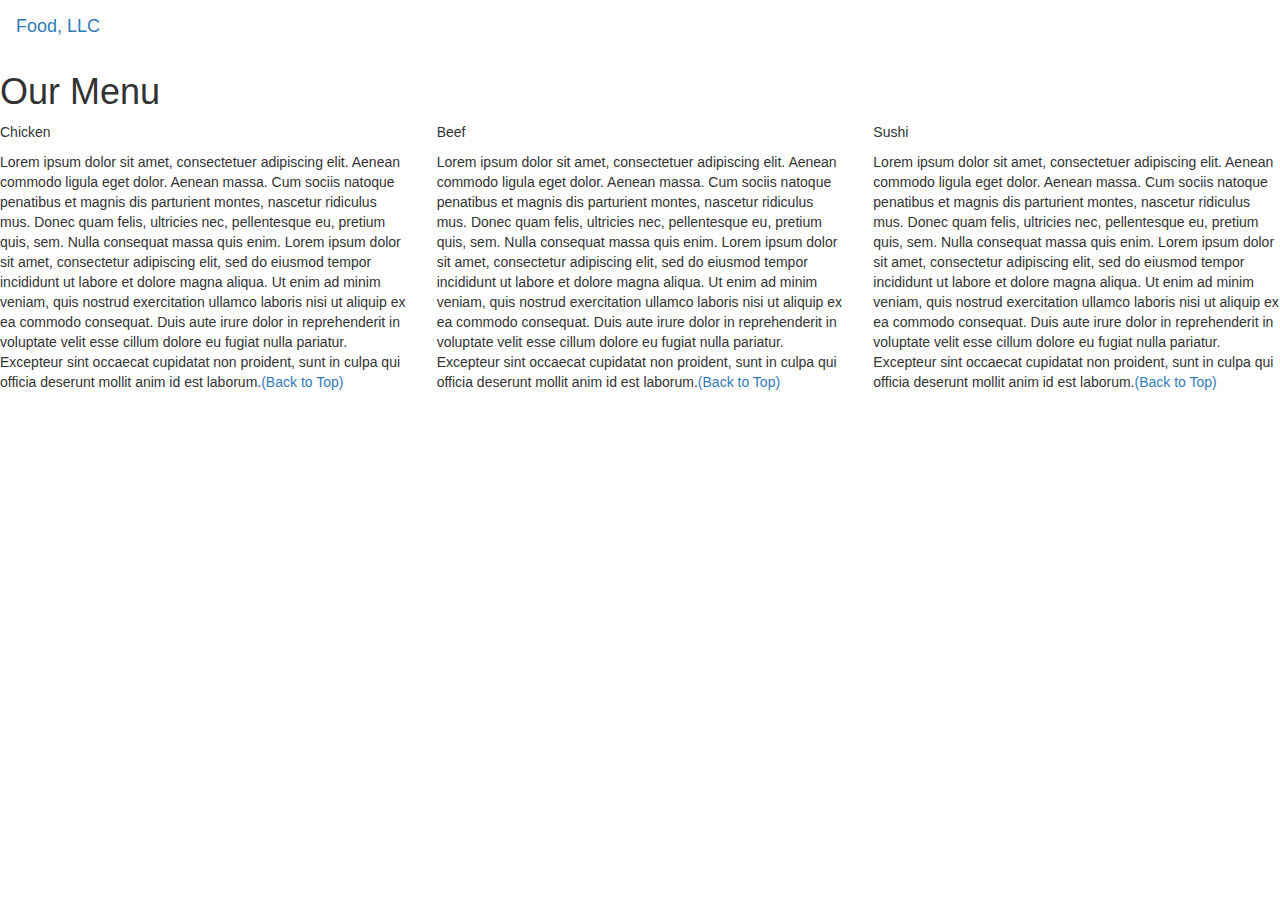
==== index.html @ 65948d2b "Create index.html" ====
<!DOCTYPE html>
<html>
<head>

<title>Module 3</title>
<meta name="viewport" content="width=device-width, initial-scale=1">
  <link rel="stylesheet" href="https://maxcdn.bootstrapcdn.com/bootstrap/3.3.7/css/bootstrap.min.css">
  <script src="https://ajax.googleapis.com/ajax/libs/jquery/3.3.1/jquery.min.js"></script>
  <script src="https://maxcdn.bootstrapcdn.com/bootstrap/3.3.7/js/bootstrap.min.js"></script>

</head>

<meta name="viewport" content="width=device-width, initial-scale=1">
<link rel="stylesheet" type="text/css" href="style.css">
<body>


<nav class="navbar" id="top">
  <div class="container-fluid">

    <div class="navbar-header">
      <button type="button" class="navbar-toggle" data-toggle="collapse" data-target="#myNavbar">
        <span class="icon-bar"></span>
        <span class="icon-bar"></span>
        <span class="icon-bar"></span> 
      </button>
      <a class="navbar-brand" href="#">Food, LLC</a>
    </div>
<div class="collapse" id="myNavbar">
      <ul class="nav navbar-nav visible-xs">
        <li><a class="menu-item" href="#">Chicken</a></li>
        <li><a class="menu-item" href="#">Beef</a></li> 
        <li><a class="menu-item" href="#">Sushi</a></li> 
      </ul>
    </div>

  </div>
</nav>

<h1 class="main-title">Our Menu</h1>



<div class="row">

  <div class="col-lg-4 col-md-6 col-sm-12">
    <div class="content-box">
      <p class="item-name">Chicken</p>
      <p>Lorem ipsum dolor sit amet, consectetuer adipiscing elit. Aenean commodo ligula eget dolor. Aenean massa. Cum sociis natoque penatibus et magnis dis parturient montes, nascetur ridiculus mus. Donec quam felis, ultricies nec, pellentesque eu, pretium quis, sem. Nulla consequat massa quis enim. Lorem ipsum dolor sit amet, consectetur adipiscing elit, sed do eiusmod tempor incididunt ut labore et dolore magna aliqua. Ut enim ad minim veniam, quis nostrud exercitation ullamco laboris nisi ut aliquip ex ea commodo consequat. Duis aute irure dolor in reprehenderit in voluptate velit esse cillum dolore eu fugiat nulla pariatur. Excepteur sint occaecat cupidatat non proident, sunt in culpa qui officia deserunt mollit anim id est laborum.<a href="#top">(Back to Top)</a></p>
    </div>
  </div>

  <div class="col-lg-4 col-md-6 col-sm-12">
    <div class="content-box">
      <p class="item-name">Beef</p>
      <p>Lorem ipsum dolor sit amet, consectetuer adipiscing elit. Aenean commodo ligula eget dolor. Aenean massa. Cum sociis natoque penatibus et magnis dis parturient montes, nascetur ridiculus mus. Donec quam felis, ultricies nec, pellentesque eu, pretium quis, sem. Nulla consequat massa quis enim. Lorem ipsum dolor sit amet, consectetur adipiscing elit, sed do eiusmod tempor incididunt ut labore et dolore magna aliqua. Ut enim ad minim veniam, quis nostrud exercitation ullamco laboris nisi ut aliquip ex ea commodo consequat. Duis aute irure dolor in reprehenderit in voluptate velit esse cillum dolore eu fugiat nulla pariatur. Excepteur sint occaecat cupidatat non proident, sunt in culpa qui officia deserunt mollit anim id est laborum.<a href="#top">(Back to Top)</a></p>
    </div>
  </div>


  <div class="col-lg-4 col-md-12 col-sm-12">
    <div class="content-box">
      <p class="item-name">Sushi</p>
      <p>Lorem ipsum dolor sit amet, consectetuer adipiscing elit. Aenean commodo ligula eget dolor. Aenean massa. Cum sociis natoque penatibus et magnis dis parturient montes, nascetur ridiculus mus. Donec quam felis, ultricies nec, pellentesque eu, pretium quis, sem. Nulla consequat massa quis enim. Lorem ipsum dolor sit amet, consectetur adipiscing elit, sed do eiusmod tempor incididunt ut labore et dolore magna aliqua. Ut enim ad minim veniam, quis nostrud exercitation ullamco laboris nisi ut aliquip ex ea commodo consequat. Duis aute irure dolor in reprehenderit in voluptate velit esse cillum dolore eu fugiat nulla pariatur. Excepteur sint occaecat cupidatat non proident, sunt in culpa qui officia deserunt mollit anim id est laborum.<a href="#top">(Back to Top)</a></p>
    </div>
  </div>

</div>


</body>
</html>
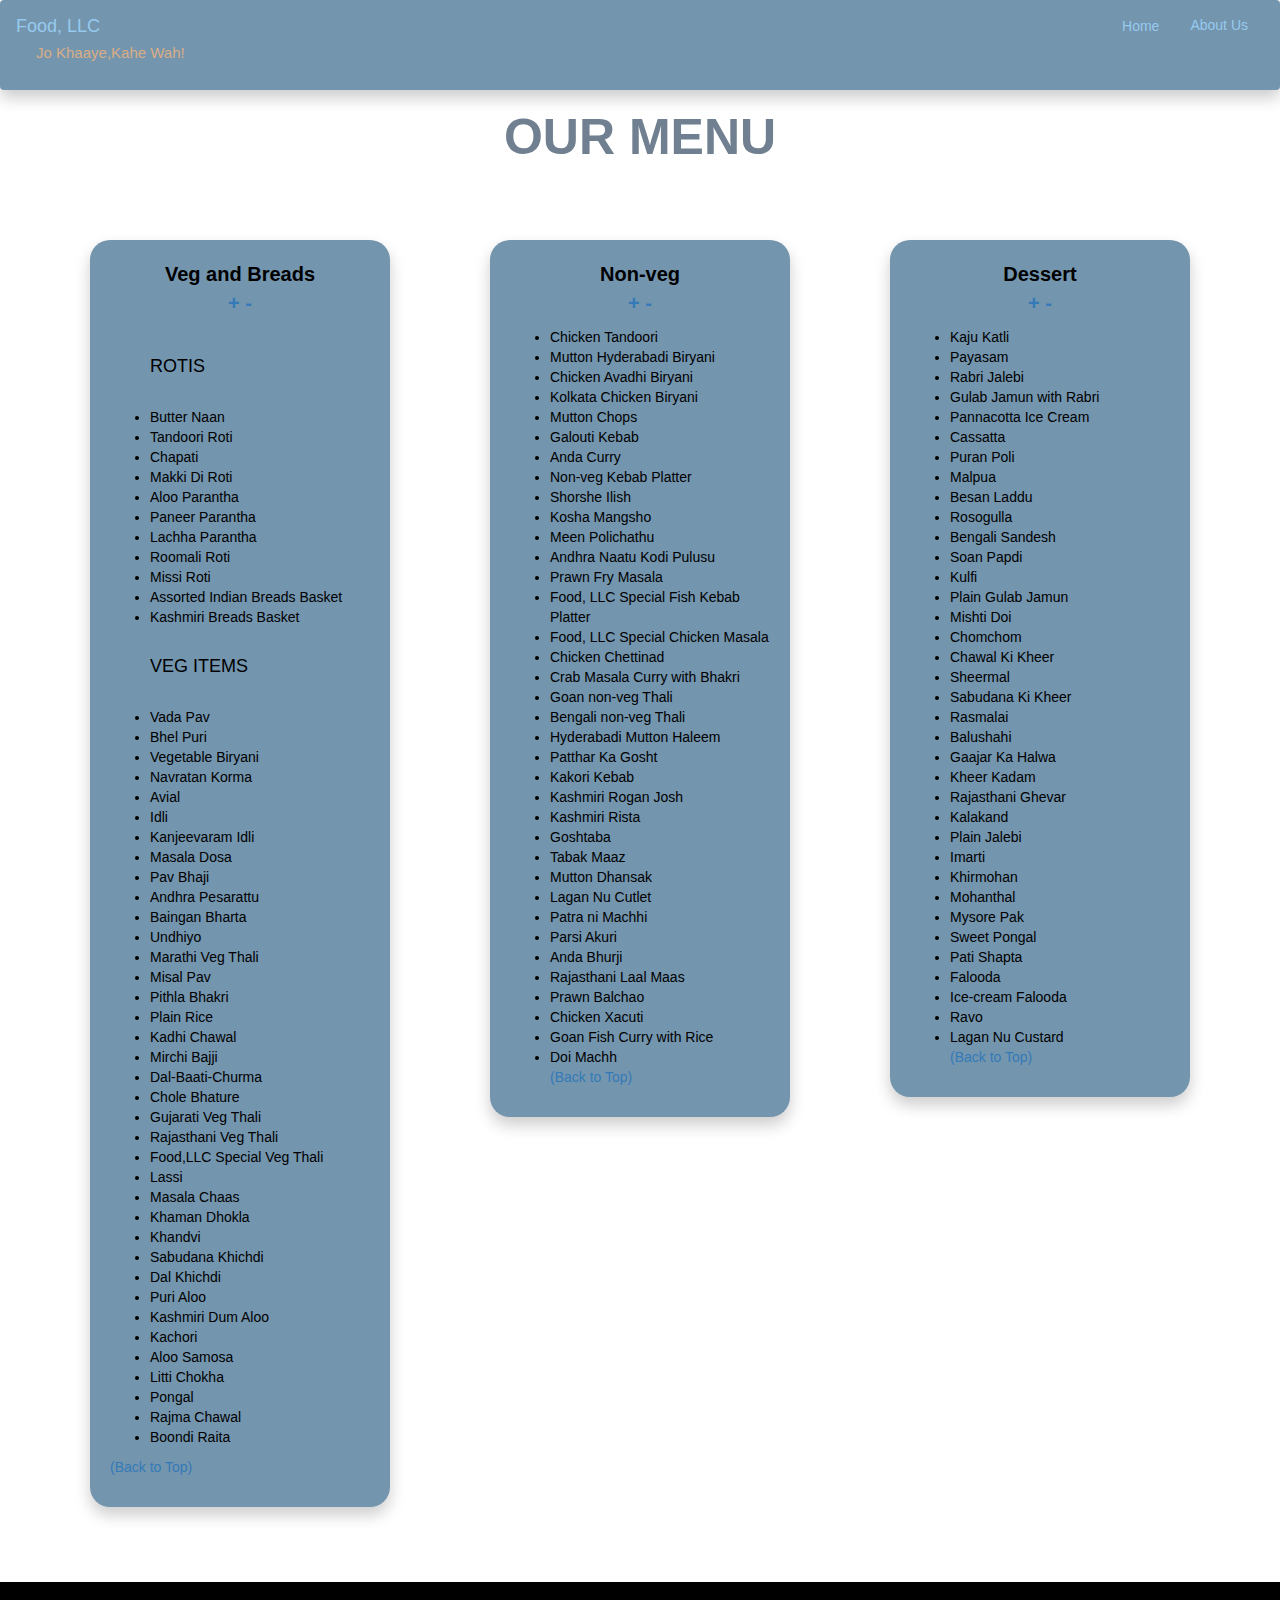
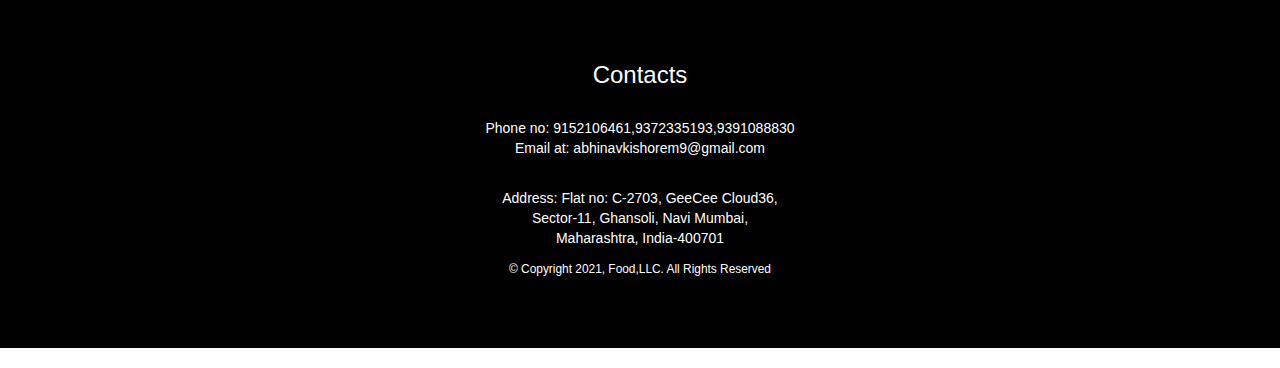
==== commit 45efe991: "Add files via upload" ====
--- a/index.html
+++ b/index.html
@@ -1,72 +1,306 @@
-<!DOCTYPE html>
-<html>
-<head>
-
-<title>Module 3</title>
-<meta name="viewport" content="width=device-width, initial-scale=1">
-  <link rel="stylesheet" href="https://maxcdn.bootstrapcdn.com/bootstrap/3.3.7/css/bootstrap.min.css">
-  <script src="https://ajax.googleapis.com/ajax/libs/jquery/3.3.1/jquery.min.js"></script>
-  <script src="https://maxcdn.bootstrapcdn.com/bootstrap/3.3.7/js/bootstrap.min.js"></script>
-
-</head>
-
-<meta name="viewport" content="width=device-width, initial-scale=1">
-<link rel="stylesheet" type="text/css" href="style.css">
-<body>
-
-
-<nav class="navbar" id="top">
-  <div class="container-fluid">
-
-    <div class="navbar-header">
-      <button type="button" class="navbar-toggle" data-toggle="collapse" data-target="#myNavbar">
-        <span class="icon-bar"></span>
-        <span class="icon-bar"></span>
-        <span class="icon-bar"></span> 
-      </button>
-      <a class="navbar-brand" href="#">Food, LLC</a>
-    </div>
-<div class="collapse" id="myNavbar">
-      <ul class="nav navbar-nav visible-xs">
-        <li><a class="menu-item" href="#">Chicken</a></li>
-        <li><a class="menu-item" href="#">Beef</a></li> 
-        <li><a class="menu-item" href="#">Sushi</a></li> 
-      </ul>
-    </div>
-
-  </div>
-</nav>
-
-<h1 class="main-title">Our Menu</h1>
-
-
-
-<div class="row">
-
-  <div class="col-lg-4 col-md-6 col-sm-12">
-    <div class="content-box">
-      <p class="item-name">Chicken</p>
-      <p>Lorem ipsum dolor sit amet, consectetuer adipiscing elit. Aenean commodo ligula eget dolor. Aenean massa. Cum sociis natoque penatibus et magnis dis parturient montes, nascetur ridiculus mus. Donec quam felis, ultricies nec, pellentesque eu, pretium quis, sem. Nulla consequat massa quis enim. Lorem ipsum dolor sit amet, consectetur adipiscing elit, sed do eiusmod tempor incididunt ut labore et dolore magna aliqua. Ut enim ad minim veniam, quis nostrud exercitation ullamco laboris nisi ut aliquip ex ea commodo consequat. Duis aute irure dolor in reprehenderit in voluptate velit esse cillum dolore eu fugiat nulla pariatur. Excepteur sint occaecat cupidatat non proident, sunt in culpa qui officia deserunt mollit anim id est laborum.<a href="#top">(Back to Top)</a></p>
-    </div>
-  </div>
-
-  <div class="col-lg-4 col-md-6 col-sm-12">
-    <div class="content-box">
-      <p class="item-name">Beef</p>
-      <p>Lorem ipsum dolor sit amet, consectetuer adipiscing elit. Aenean commodo ligula eget dolor. Aenean massa. Cum sociis natoque penatibus et magnis dis parturient montes, nascetur ridiculus mus. Donec quam felis, ultricies nec, pellentesque eu, pretium quis, sem. Nulla consequat massa quis enim. Lorem ipsum dolor sit amet, consectetur adipiscing elit, sed do eiusmod tempor incididunt ut labore et dolore magna aliqua. Ut enim ad minim veniam, quis nostrud exercitation ullamco laboris nisi ut aliquip ex ea commodo consequat. Duis aute irure dolor in reprehenderit in voluptate velit esse cillum dolore eu fugiat nulla pariatur. Excepteur sint occaecat cupidatat non proident, sunt in culpa qui officia deserunt mollit anim id est laborum.<a href="#top">(Back to Top)</a></p>
-    </div>
-  </div>
-
-
-  <div class="col-lg-4 col-md-12 col-sm-12">
-    <div class="content-box">
-      <p class="item-name">Sushi</p>
-      <p>Lorem ipsum dolor sit amet, consectetuer adipiscing elit. Aenean commodo ligula eget dolor. Aenean massa. Cum sociis natoque penatibus et magnis dis parturient montes, nascetur ridiculus mus. Donec quam felis, ultricies nec, pellentesque eu, pretium quis, sem. Nulla consequat massa quis enim. Lorem ipsum dolor sit amet, consectetur adipiscing elit, sed do eiusmod tempor incididunt ut labore et dolore magna aliqua. Ut enim ad minim veniam, quis nostrud exercitation ullamco laboris nisi ut aliquip ex ea commodo consequat. Duis aute irure dolor in reprehenderit in voluptate velit esse cillum dolore eu fugiat nulla pariatur. Excepteur sint occaecat cupidatat non proident, sunt in culpa qui officia deserunt mollit anim id est laborum.<a href="#top">(Back to Top)</a></p>
-    </div>
-  </div>
-
-</div>
-
-
-</body>
-</html>
+<!DOCTYPE html>
+<html>
+<head>
+
+<title>Module 3</title>
+<meta name="viewport" content="width=device-width, initial-scale=1">
+  
+
+
+</head>
+
+<meta name="viewport" content="width=device-width, initial-scale=1">
+<link rel="stylesheet" type="text/css" href="style.css">
+<link rel="stylesheet" href="https://maxcdn.bootstrapcdn.com/bootstrap/3.4.1/css/bootstrap.min.css">
+
+
+
+<body>
+
+
+<nav class="navbar" id="top">
+  <div class="container-fluid">
+
+    <div class="navbar-header">
+      <a class="navbar-brand" href="#">Food, LLC</a>
+      <p class="tagline"><br>Jo Khaaye,Kahe Wah!</br></p>
+    </div>
+    <div class="about-us">
+      <p><a href=#>About Us</a></p>
+    </div>
+    <div class="dropdown">
+    <button class="dropbtn"><p>Home</p>
+      <i class="fa fa-caret-down"></i>
+    </button>
+    <div class="dropdown-content">
+      <a href="index.html">Home</a>
+      <a href="#">News</a>
+      <a href="#">Forum</a>
+      </div>
+      <style>
+        .dropdown {
+  float: right;
+  overflow: hidden;
+}
+
+.dropdown .dropbtn {
+  border: none;
+  outline: none;
+  background-color: inherit;
+  text-align: center;
+  float: center;
+  color: #97caef;
+  font-family:"Verdana",sans-serif;
+  font-style: bold;
+  padding: 8px;
+  margin: 7px;
+}
+
+.navbar a:hover, .dropdown:hover .dropbtn {
+  background-color: #55bcc9;
+  color: black;
+}
+
+.dropdown-content {
+  display: none;
+  position: relative;
+  background-color: #3feee6;
+  text-align: right;
+  min-width: 140px;
+  min-height: 110px;
+  box-shadow: 0px 8px 16px 0px rgba(0,0,0,0.2);
+}
+
+.dropdown-content a {
+  float: none;
+  color: black;
+  padding: 12px 16px;
+  text-decoration: none;
+  display: block;
+  text-align: left;
+}
+
+.dropdown-content a:hover {
+  background-color: #ddd;
+}
+
+.dropdown:hover .dropdown-content {
+  display: block;
+}
+</style>
+
+    </div>
+  </div> 
+
+</nav>
+<div style="background-image:url('scene_dining.jpg');
+width:auto;
+background-repeat: no-repeat;
+  background-size: cover;
+  background-origin: content-box;">
+  <style class="footer">
+    .footer-dark{
+  position: static;
+  left: 0;
+  bottom: 20px;
+  width: 100%;
+  background-color:black ;
+  color: white;
+  text-align: center;
+}
+
+
+</style>
+<h1 class="main-title">OUR MENU</h1>
+
+
+
+<div class="row">
+
+  <div class="col-lg-4 col-md-6 col-sm-12">
+    <div class="content-box">
+      <p class="item-name">Veg and Breads
+      <br><a href="#hide" id="hide">+</a>
+<a href="#/" id="show">-</a></br></p>
+      <p><ul>
+        <br><h4>ROTIS</h4></br>
+        <li>Butter Naan</li>
+        <li>Tandoori Roti</li>
+        <li>Chapati</li>
+        <li>Makki Di Roti</li>
+        <li>Aloo Parantha</li>
+        <li>Paneer Parantha</li>
+        <li>Lachha Parantha</li>
+        <li>Roomali Roti</li>
+        <li>Missi Roti</li>
+        <li>Assorted Indian Breads Basket</li>
+        <li>Kashmiri Breads Basket</li>
+        <br><h4>VEG ITEMS</h4></br>
+        <li>Vada Pav</li>
+        <li>Bhel Puri</li>
+        <li>Vegetable Biryani</li>
+        <li>Navratan Korma</li>
+        <li>Avial</li>
+        <li>Idli</li>
+        <li>Kanjeevaram Idli</li>
+        <li>Masala Dosa</li>
+        <li>Pav Bhaji</li>
+        <li>Andhra Pesarattu</li>
+        <li>Baingan Bharta</li>
+        <li>Undhiyo</li>
+        <li>Marathi Veg Thali</li>
+        <li>Misal Pav</li>
+        <li>Pithla Bhakri</li>
+       <li>Plain Rice</li>
+       <li>Kadhi Chawal</li>
+       <li>Mirchi Bajji</li>
+       <li>Dal-Baati-Churma</li>
+       <li>Chole Bhature</li>
+       <li>Gujarati Veg Thali</li>
+       <li>Rajasthani Veg Thali</li>
+       <li>Food,LLC Special Veg Thali</li>
+       <li>Lassi</li>
+       <li>Masala Chaas</li>
+       <li>Khaman Dhokla</li>
+       <li>Khandvi</li>
+       <li>Sabudana Khichdi</li>
+       <li>Dal Khichdi</li>
+       <li>Puri Aloo</li>
+       <li>Kashmiri Dum Aloo</li>
+       <li>Kachori</li>
+       <li>Aloo Samosa</li>
+       <li>Litti Chokha</li>
+       <li>Pongal</li>
+       <li>Rajma Chawal</li>
+       <li>Boondi Raita</li>
+      </ul>
+        <a href="#top">(Back to Top)</a></p>
+    </div>
+</div>
+
+  <div class="col-lg-4 col-md-6 col-sm-12">
+    <div class="content-box">
+      <p class="item-name">Non-veg
+      <br><a href="#hide" id="hide">+</a>
+<a href="#/" id="show">-</a></br></p>
+      
+      <p><ul>
+        <li>Chicken Tandoori</li>
+        <li>Mutton Hyderabadi Biryani</li>
+        <li>Chicken Avadhi Biryani</li>
+        <li>Kolkata Chicken Biryani</li>
+        <li>Mutton Chops</li>
+        <li>Galouti Kebab</li>
+        <li>Anda Curry</li>
+        <li>Non-veg Kebab Platter</li>
+        <li>Shorshe Ilish</li>
+        <li>Kosha Mangsho</li>
+        <li>Meen Polichathu</li>
+        <li>Andhra Naatu Kodi Pulusu</li>
+        <li>Prawn Fry Masala</li>
+        <li>Food, LLC Special Fish Kebab Platter</li>
+        <li>Food, LLC Special Chicken Masala</li>
+        <li>Chicken Chettinad</li>
+        <li>Crab Masala Curry with Bhakri</li>
+        <li>Goan non-veg Thali</li>
+        <li>Bengali non-veg Thali</li>
+        <li>Hyderabadi Mutton Haleem</li>
+        <li>Patthar Ka Gosht</li>
+        <li>Kakori Kebab</li>
+        <li>Kashmiri Rogan Josh</li>
+        <li>Kashmiri Rista</li>
+        <li>Goshtaba</li>
+        <li>Tabak Maaz</li>
+        <li>Mutton Dhansak</li>
+        <li>Lagan Nu Cutlet</li>
+        <li>Patra ni Machhi</li>
+        <li>Parsi Akuri</li>
+        <li>Anda Bhurji</li>
+        <li>Rajasthani Laal Maas</li>
+        <li>Prawn Balchao</li>
+        <li>Chicken Xacuti</li>
+        <li>Goan Fish Curry with Rice</li>
+        <li>Doi Machh</li>
+        <a href="#top">(Back to Top)</a></p>
+      </ul>
+    </div>
+</div>
+
+  <div class="col-lg-4 col-md-12 col-sm-12">
+    <div class="content-box">
+      <p class="item-name">Dessert<br><a href="#hide" id="hide">+</a>
+<a href="#/" id="show">-</a></br></p>
+      
+      <p><ul>
+        <li>Kaju Katli</li>
+        <li>Payasam</li>
+        <li>Rabri Jalebi</li>
+        <li>Gulab Jamun with Rabri</li>
+        <li>Pannacotta Ice Cream</li>
+        <li>Cassatta</li>
+        <li>Puran Poli</li>
+        <li>Malpua</li>
+        <li>Besan Laddu</li>
+        <li>Rosogulla</li>
+        <li>Bengali Sandesh</li>
+        <li>Soan Papdi</li>
+        <li>Kulfi</li>
+        <li>Plain Gulab Jamun</li>
+        <li>Mishti Doi</li>
+        <li>Chomchom</li>
+        <li>Chawal Ki Kheer</li>
+        <li>Sheermal</li>
+        <li>Sabudana Ki Kheer</li>
+        <li>Rasmalai</li>
+        <li>Balushahi</li>
+        <li>Gaajar Ka Halwa</li>
+        <li>Kheer Kadam</li>
+        <li>Rajasthani Ghevar</li>
+        <li>Kalakand</li>
+        <li>Plain Jalebi</li>
+        <li>Imarti</li>
+        <li>Khirmohan</li>
+        <li>Mohanthal</li>
+        <li>Mysore Pak</li>
+        <li>Sweet Pongal</li>
+        <li>Pati Shapta</li>
+        <li>Falooda</li>
+        <li>Ice-cream Falooda</li>
+        <li>Ravo</li>
+        <li>Lagan Nu Custard</li>
+        <a href="#top">(Back to Top)</a></p>
+    </div>
+</div>
+
+</div>
+<div class="footer-dark">
+  <div class="contain">
+    <style>
+      #footer-info,.row
+      {
+        padding: 20px;
+        margin: 20px;
+      }
+    </style>
+    <div id="footer-info">
+      <div class="row">
+      <div class="col-md-12 col-sm-12 col-xs-12">
+      <h3>Contacts</h3>
+      <p><br>Phone no: 9152106461,9372335193,9391088830
+        <br> Email at: abhinavkishorem9@gmail.com</p>
+     <div>
+      <div class="col-md-12 col sm-12 col-xs-12">
+        <p><br>Address: Flat no: C-2703, GeeCee Cloud36,
+          <br>Sector-11, Ghansoli, Navi Mumbai,
+          <br>Maharashtra, India-400701</p>
+        </div>
+       <div class="col-md-12 col-sm-12 col-xs-12">
+      <p><small>&copy; Copyright 2021, Food,LLC. All Rights Reserved</small></p>
+     </div>
+   </div>
+ </div>
+</div>
+</div>
+
+</body>
+</html>--- a/style.css
+++ b/style.css
@@ -0,0 +1,104 @@
+.container-fluid{
+	margin: 0;
+	padding: 0;
+}
+
+.navbar{
+	border-radius: 40px;
+	background-color: #7395ae;
+	box-shadow: 0px 8px 16px 0px rgba(0,0,0,0.2);
+	height: 90px;
+	overflow: visible;
+}
+
+.navbar-brand{
+  font-size: 40px;
+  color: #fbeec1;
+  text-align: center;
+  font-family: "Helvetica",sans-serif;
+}
+.tagline
+{
+	font-size: 15px;
+	color: #DAAD86;
+	margin: 20px;
+	position: absolute;
+	text-align: center;
+
+}
+
+.about-us
+{
+	float: right;
+	text-align: right;
+	padding: 14px 16px;
+	color: #379683;
+}
+
+.navbar-brand:hover{
+	color: white;
+}
+
+
+
+.navbar-nav{
+  font-size: 25px;
+  text-align: center;
+  margin: 0;
+  padding: 0;
+}
+.navbar a
+{
+	text-align: right;
+  color: #97caef;
+  font-family:"Verdana",sans-serif;
+  font-style: bold;
+  
+}
+.about-us
+{
+	color: black;
+}
+
+
+.main-title{
+  text-align: center;
+  color: #708090;
+  font-size: 50px;
+  font-family: "Verdana", sans-serif;
+  font-weight: bold;
+  position: relative;
+
+}
+
+
+
+
+.row{
+	margin: 20px;
+}
+
+
+.content-box{
+	margin: 35px;
+	width: auto;
+	height: auto;
+	color: black;
+	background-color:#7395ae ;
+	font-family: "Verdana", sans-serif;
+	padding: 20px;
+	box-shadow: 0px 8px 16px 0px rgba(0,0,0,0.2);
+	border-radius: 20px;
+}
+
+.item-name{
+	text-align: center;
+	font-size: 20px;
+	font-weight: bold;
+}
+
+
+#top{
+
+}
+
